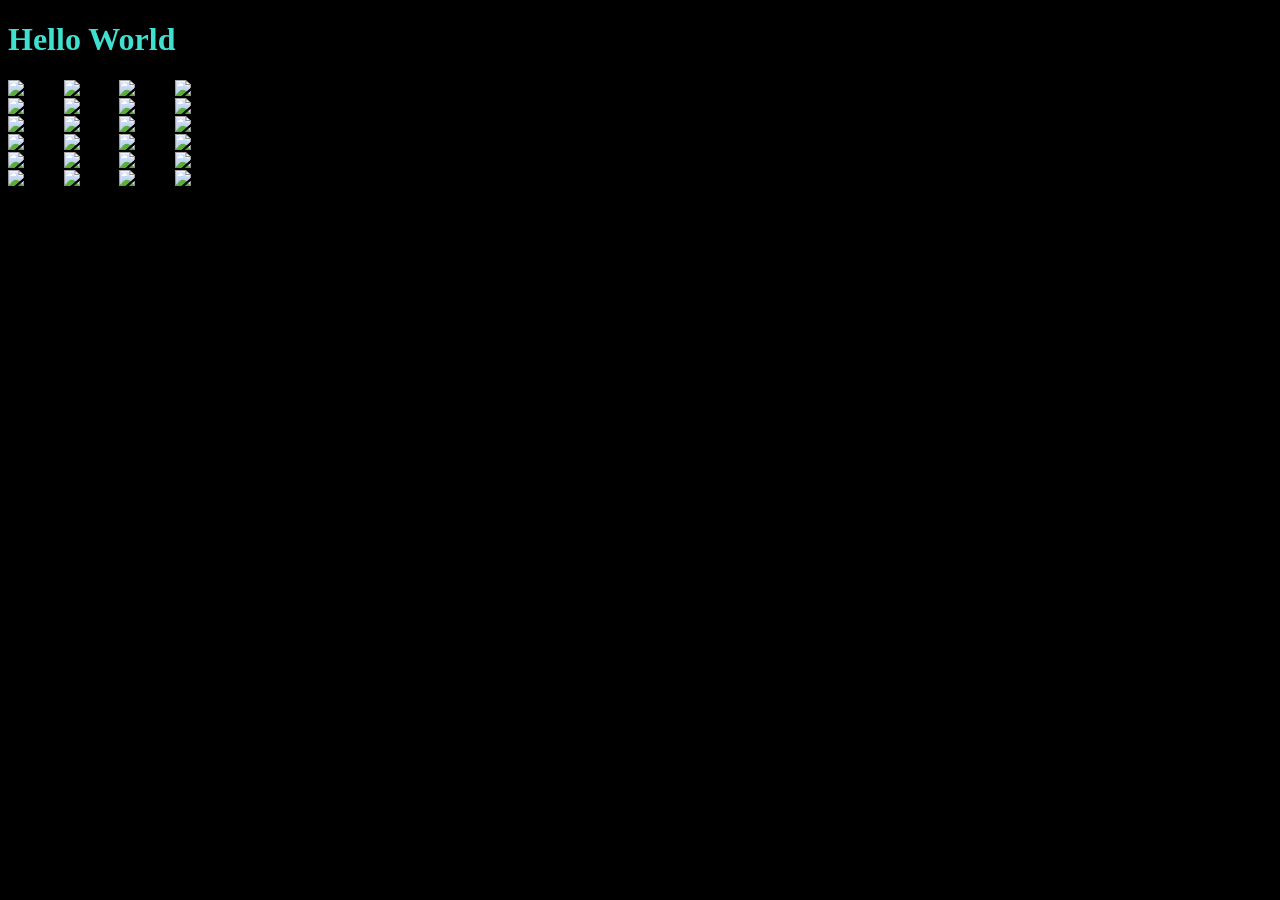
==== index.html @ b97020c7 "initial commit" ====
<!DOCTYPE html>
<html lang="en" dir="ltr">
  <head>
    <meta charset="utf-8">
    <meta name="Blank" content="There's nothing here">
    <!--I am an amateur photographer looking to go free-lance, and I love the rain and the snow, and i love taking pictures of nature. I love taking
  pictures of raindrops on things, specifically leaves, where the raindrops feel so natural. I also love the snow, because it looks pretty draped on the ground and trees, and I love to snowboard.-->
    <title>Photobook</title>
    <link rel="stylesheet" href="css/style.css">
  </head>
  <body>
    <h1>Hello World</h1>
    <img src="media/img/tinyWinterShrub.jpg" alt="shrub"width="300" height="200">
    <img src="media/img/tinyWinterShrub.jpg" alt="shrub"width="300" height="200">
    <img src="media/img/tinyWinterShrub.jpg" alt="shrub"width="300" height="200">
    <img src="media/img/tinyWinterShrub.jpg" alt="shrub"width="300" height="200">
    <br>
    <img src="media/img/tinyWinterShrub.jpg" alt="shrub"width="300" height="200">
    <img src="media/img/tinyWinterShrub.jpg" alt="shrub"width="300" height="200">
    <img src="media/img/tinyWinterShrub.jpg" alt="shrub"width="300" height="200">
    <img src="media/img/tinyWinterShrub.jpg" alt="shrub"width="300" height="200">
    <br>
    <img src="media/img/tinyWinterShrub.jpg" alt="shrub"width="300" height="200">
    <img src="media/img/tinyWinterShrub.jpg" alt="shrub"width="300" height="200">
    <img src="media/img/tinyWinterShrub.jpg" alt="shrub"width="300" height="200">
    <img src="media/img/tinyWinterShrub.jpg" alt="shrub"width="300" height="200">
    <br>
    <img src="media/img/tinyWinterShrub.jpg" alt="shrub"width="300" height="200">
    <img src="media/img/tinyWinterShrub.jpg" alt="shrub"width="300" height="200">
    <img src="media/img/tinyWinterShrub.jpg" alt="shrub"width="300" height="200">
    <img src="media/img/tinyWinterShrub.jpg" alt="shrub"width="300" height="200">
    <br>
    <img src="media/img/tinyWinterShrub.jpg" alt="shrub"width="300" height="200">
    <img src="media/img/tinyWinterShrub.jpg" alt="shrub"width="300" height="200">
    <img src="media/img/tinyWinterShrub.jpg" alt="shrub"width="300" height="200">
    <img src="media/img/tinyWinterShrub.jpg" alt="shrub"width="300" height="200">
    <br>
    <img src="media/img/tinyWinterShrub.jpg" alt="shrub"width="300" height="200">
    <img src="media/img/tinyWinterShrub.jpg" alt="shrub"width="300" height="200">
    <img src="media/img/tinyWinterShrub.jpg" alt="shrub"width="300" height="200">
    <img src="media/img/tinyWinterShrub.jpg" alt="shrub"width="300" height="200">
    <br>

  </body>
</html>
---- css/style.css ----
h1{
  color: turquoise;
}
html{
  background-color: black;
}
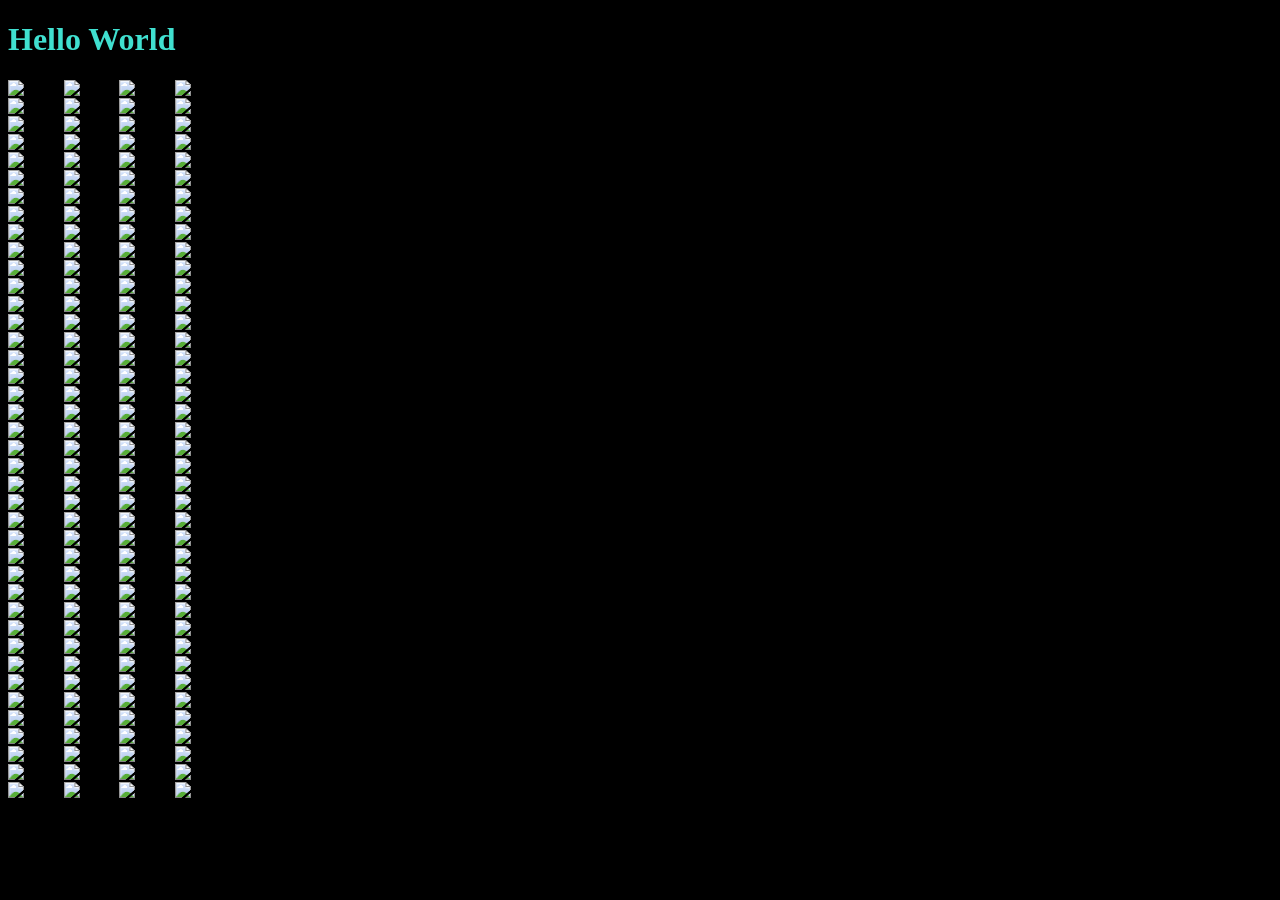
==== commit 333c8662: "Made the grid of photos worse in index" ====
--- a/index.html
+++ b/index.html
@@ -40,6 +40,176 @@
     <img src="media/img/tinyWinterShrub.jpg" alt="shrub"width="300" height="200">
     <img src="media/img/tinyWinterShrub.jpg" alt="shrub"width="300" height="200">
     <br>
+    <img src="media/img/tinyWinterShrub.jpg" alt="shrub"width="300" height="200">
+    <img src="media/img/tinyWinterShrub.jpg" alt="shrub"width="300" height="200">
+    <img src="media/img/tinyWinterShrub.jpg" alt="shrub"width="300" height="200">
+    <img src="media/img/tinyWinterShrub.jpg" alt="shrub"width="300" height="200">
+    <br>
+    <img src="media/img/tinyWinterShrub.jpg" alt="shrub"width="300" height="200">
+    <img src="media/img/tinyWinterShrub.jpg" alt="shrub"width="300" height="200">
+    <img src="media/img/tinyWinterShrub.jpg" alt="shrub"width="300" height="200">
+    <img src="media/img/tinyWinterShrub.jpg" alt="shrub"width="300" height="200">
+    <br>
+    <img src="media/img/tinyWinterShrub.jpg" alt="shrub"width="300" height="200">
+    <img src="media/img/tinyWinterShrub.jpg" alt="shrub"width="300" height="200">
+    <img src="media/img/tinyWinterShrub.jpg" alt="shrub"width="300" height="200">
+    <img src="media/img/tinyWinterShrub.jpg" alt="shrub"width="300" height="200">
+    <br>
+    <img src="media/img/tinyWinterShrub.jpg" alt="shrub"width="300" height="200">
+    <img src="media/img/tinyWinterShrub.jpg" alt="shrub"width="300" height="200">
+    <img src="media/img/tinyWinterShrub.jpg" alt="shrub"width="300" height="200">
+    <img src="media/img/tinyWinterShrub.jpg" alt="shrub"width="300" height="200">
+    <br>
+    <img src="media/img/tinyWinterShrub.jpg" alt="shrub"width="300" height="200">
+    <img src="media/img/tinyWinterShrub.jpg" alt="shrub"width="300" height="200">
+    <img src="media/img/tinyWinterShrub.jpg" alt="shrub"width="300" height="200">
+    <img src="media/img/tinyWinterShrub.jpg" alt="shrub"width="300" height="200">
+    <br>
+    <img src="media/img/tinyWinterShrub.jpg" alt="shrub"width="300" height="200">
+    <img src="media/img/tinyWinterShrub.jpg" alt="shrub"width="300" height="200">
+    <img src="media/img/tinyWinterShrub.jpg" alt="shrub"width="300" height="200">
+    <img src="media/img/tinyWinterShrub.jpg" alt="shrub"width="300" height="200">
+    <br>
+    <img src="media/img/tinyWinterShrub.jpg" alt="shrub"width="300" height="200">
+    <img src="media/img/tinyWinterShrub.jpg" alt="shrub"width="300" height="200">
+    <img src="media/img/tinyWinterShrub.jpg" alt="shrub"width="300" height="200">
+    <img src="media/img/tinyWinterShrub.jpg" alt="shrub"width="300" height="200">
+    <br>
+    <img src="media/img/tinyWinterShrub.jpg" alt="shrub"width="300" height="200">
+    <img src="media/img/tinyWinterShrub.jpg" alt="shrub"width="300" height="200">
+    <img src="media/img/tinyWinterShrub.jpg" alt="shrub"width="300" height="200">
+    <img src="media/img/tinyWinterShrub.jpg" alt="shrub"width="300" height="200">
+    <br>
+    <img src="media/img/tinyWinterShrub.jpg" alt="shrub"width="300" height="200">
+    <img src="media/img/tinyWinterShrub.jpg" alt="shrub"width="300" height="200">
+    <img src="media/img/tinyWinterShrub.jpg" alt="shrub"width="300" height="200">
+    <img src="media/img/tinyWinterShrub.jpg" alt="shrub"width="300" height="200">
+    <br>
+    <img src="media/img/tinyWinterShrub.jpg" alt="shrub"width="300" height="200">
+    <img src="media/img/tinyWinterShrub.jpg" alt="shrub"width="300" height="200">
+    <img src="media/img/tinyWinterShrub.jpg" alt="shrub"width="300" height="200">
+    <img src="media/img/tinyWinterShrub.jpg" alt="shrub"width="300" height="200">
+    <br>
+    <img src="media/img/tinyWinterShrub.jpg" alt="shrub"width="300" height="200">
+    <img src="media/img/tinyWinterShrub.jpg" alt="shrub"width="300" height="200">
+    <img src="media/img/tinyWinterShrub.jpg" alt="shrub"width="300" height="200">
+    <img src="media/img/tinyWinterShrub.jpg" alt="shrub"width="300" height="200">
+    <br>
+    <img src="media/img/tinyWinterShrub.jpg" alt="shrub"width="300" height="200">
+    <img src="media/img/tinyWinterShrub.jpg" alt="shrub"width="300" height="200">
+    <img src="media/img/tinyWinterShrub.jpg" alt="shrub"width="300" height="200">
+    <img src="media/img/tinyWinterShrub.jpg" alt="shrub"width="300" height="200">
+    <br>
+    <img src="media/img/tinyWinterShrub.jpg" alt="shrub"width="300" height="200">
+    <img src="media/img/tinyWinterShrub.jpg" alt="shrub"width="300" height="200">
+    <img src="media/img/tinyWinterShrub.jpg" alt="shrub"width="300" height="200">
+    <img src="media/img/tinyWinterShrub.jpg" alt="shrub"width="300" height="200">
+    <br>
+    <img src="media/img/tinyWinterShrub.jpg" alt="shrub"width="300" height="200">
+    <img src="media/img/tinyWinterShrub.jpg" alt="shrub"width="300" height="200">
+    <img src="media/img/tinyWinterShrub.jpg" alt="shrub"width="300" height="200">
+    <img src="media/img/tinyWinterShrub.jpg" alt="shrub"width="300" height="200">
+    <br>
+    <img src="media/img/tinyWinterShrub.jpg" alt="shrub"width="300" height="200">
+    <img src="media/img/tinyWinterShrub.jpg" alt="shrub"width="300" height="200">
+    <img src="media/img/tinyWinterShrub.jpg" alt="shrub"width="300" height="200">
+    <img src="media/img/tinyWinterShrub.jpg" alt="shrub"width="300" height="200">
+    <br>
+    <img src="media/img/tinyWinterShrub.jpg" alt="shrub"width="300" height="200">
+    <img src="media/img/tinyWinterShrub.jpg" alt="shrub"width="300" height="200">
+    <img src="media/img/tinyWinterShrub.jpg" alt="shrub"width="300" height="200">
+    <img src="media/img/tinyWinterShrub.jpg" alt="shrub"width="300" height="200">
+    <br>
+    <img src="media/img/tinyWinterShrub.jpg" alt="shrub"width="300" height="200">
+    <img src="media/img/tinyWinterShrub.jpg" alt="shrub"width="300" height="200">
+    <img src="media/img/tinyWinterShrub.jpg" alt="shrub"width="300" height="200">
+    <img src="media/img/tinyWinterShrub.jpg" alt="shrub"width="300" height="200">
+    <br>
+    <img src="media/img/tinyWinterShrub.jpg" alt="shrub"width="300" height="200">
+    <img src="media/img/tinyWinterShrub.jpg" alt="shrub"width="300" height="200">
+    <img src="media/img/tinyWinterShrub.jpg" alt="shrub"width="300" height="200">
+    <img src="media/img/tinyWinterShrub.jpg" alt="shrub"width="300" height="200">
+    <br>
+    <img src="media/img/tinyWinterShrub.jpg" alt="shrub"width="300" height="200">
+    <img src="media/img/tinyWinterShrub.jpg" alt="shrub"width="300" height="200">
+    <img src="media/img/tinyWinterShrub.jpg" alt="shrub"width="300" height="200">
+    <img src="media/img/tinyWinterShrub.jpg" alt="shrub"width="300" height="200">
+    <br>
+    <img src="media/img/tinyWinterShrub.jpg" alt="shrub"width="300" height="200">
+    <img src="media/img/tinyWinterShrub.jpg" alt="shrub"width="300" height="200">
+    <img src="media/img/tinyWinterShrub.jpg" alt="shrub"width="300" height="200">
+    <img src="media/img/tinyWinterShrub.jpg" alt="shrub"width="300" height="200">
+    <br>
+    <img src="media/img/tinyWinterShrub.jpg" alt="shrub"width="300" height="200">
+    <img src="media/img/tinyWinterShrub.jpg" alt="shrub"width="300" height="200">
+    <img src="media/img/tinyWinterShrub.jpg" alt="shrub"width="300" height="200">
+    <img src="media/img/tinyWinterShrub.jpg" alt="shrub"width="300" height="200">
+    <br>
+    <img src="media/img/tinyWinterShrub.jpg" alt="shrub"width="300" height="200">
+    <img src="media/img/tinyWinterShrub.jpg" alt="shrub"width="300" height="200">
+    <img src="media/img/tinyWinterShrub.jpg" alt="shrub"width="300" height="200">
+    <img src="media/img/tinyWinterShrub.jpg" alt="shrub"width="300" height="200">
+    <br>
+    <img src="media/img/tinyWinterShrub.jpg" alt="shrub"width="300" height="200">
+    <img src="media/img/tinyWinterShrub.jpg" alt="shrub"width="300" height="200">
+    <img src="media/img/tinyWinterShrub.jpg" alt="shrub"width="300" height="200">
+    <img src="media/img/tinyWinterShrub.jpg" alt="shrub"width="300" height="200">
+    <br>
+    <img src="media/img/tinyWinterShrub.jpg" alt="shrub"width="300" height="200">
+    <img src="media/img/tinyWinterShrub.jpg" alt="shrub"width="300" height="200">
+    <img src="media/img/tinyWinterShrub.jpg" alt="shrub"width="300" height="200">
+    <img src="media/img/tinyWinterShrub.jpg" alt="shrub"width="300" height="200">
+    <br>
+    <img src="media/img/tinyWinterShrub.jpg" alt="shrub"width="300" height="200">
+    <img src="media/img/tinyWinterShrub.jpg" alt="shrub"width="300" height="200">
+    <img src="media/img/tinyWinterShrub.jpg" alt="shrub"width="300" height="200">
+    <img src="media/img/tinyWinterShrub.jpg" alt="shrub"width="300" height="200">
+    <br>
+    <img src="media/img/tinyWinterShrub.jpg" alt="shrub"width="300" height="200">
+    <img src="media/img/tinyWinterShrub.jpg" alt="shrub"width="300" height="200">
+    <img src="media/img/tinyWinterShrub.jpg" alt="shrub"width="300" height="200">
+    <img src="media/img/tinyWinterShrub.jpg" alt="shrub"width="300" height="200">
+    <br>
+    <img src="media/img/tinyWinterShrub.jpg" alt="shrub"width="300" height="200">
+    <img src="media/img/tinyWinterShrub.jpg" alt="shrub"width="300" height="200">
+    <img src="media/img/tinyWinterShrub.jpg" alt="shrub"width="300" height="200">
+    <img src="media/img/tinyWinterShrub.jpg" alt="shrub"width="300" height="200">
+    <br>
+    <img src="media/img/tinyWinterShrub.jpg" alt="shrub"width="300" height="200">
+    <img src="media/img/tinyWinterShrub.jpg" alt="shrub"width="300" height="200">
+    <img src="media/img/tinyWinterShrub.jpg" alt="shrub"width="300" height="200">
+    <img src="media/img/tinyWinterShrub.jpg" alt="shrub"width="300" height="200">
+    <br>
+    <img src="media/img/tinyWinterShrub.jpg" alt="shrub"width="300" height="200">
+    <img src="media/img/tinyWinterShrub.jpg" alt="shrub"width="300" height="200">
+    <img src="media/img/tinyWinterShrub.jpg" alt="shrub"width="300" height="200">
+    <img src="media/img/tinyWinterShrub.jpg" alt="shrub"width="300" height="200">
+    <br>
+    <img src="media/img/tinyWinterShrub.jpg" alt="shrub"width="300" height="200">
+    <img src="media/img/tinyWinterShrub.jpg" alt="shrub"width="300" height="200">
+    <img src="media/img/tinyWinterShrub.jpg" alt="shrub"width="300" height="200">
+    <img src="media/img/tinyWinterShrub.jpg" alt="shrub"width="300" height="200">
+    <br>
+    <img src="media/img/tinyWinterShrub.jpg" alt="shrub"width="300" height="200">
+    <img src="media/img/tinyWinterShrub.jpg" alt="shrub"width="300" height="200">
+    <img src="media/img/tinyWinterShrub.jpg" alt="shrub"width="300" height="200">
+    <img src="media/img/tinyWinterShrub.jpg" alt="shrub"width="300" height="200">
+    <br>
+    <img src="media/img/tinyWinterShrub.jpg" alt="shrub"width="300" height="200">
+    <img src="media/img/tinyWinterShrub.jpg" alt="shrub"width="300" height="200">
+    <img src="media/img/tinyWinterShrub.jpg" alt="shrub"width="300" height="200">
+    <img src="media/img/tinyWinterShrub.jpg" alt="shrub"width="300" height="200">
+    <br>
+    <img src="media/img/tinyWinterShrub.jpg" alt="shrub"width="300" height="200">
+    <img src="media/img/tinyWinterShrub.jpg" alt="shrub"width="300" height="200">
+    <img src="media/img/tinyWinterShrub.jpg" alt="shrub"width="300" height="200">
+    <img src="media/img/tinyWinterShrub.jpg" alt="shrub"width="300" height="200">
+    <br>
+    <img src="media/img/tinyWinterShrub.jpg" alt="shrub"width="300" height="200">
+    <img src="media/img/tinyWinterShrub.jpg" alt="shrub"width="300" height="200">
+    <img src="media/img/tinyWinterShrub.jpg" alt="shrub"width="300" height="200">
+    <img src="media/img/tinyWinterShrub.jpg" alt="shrub"width="300" height="200">
+    <br>
 
   </body>
 </html>
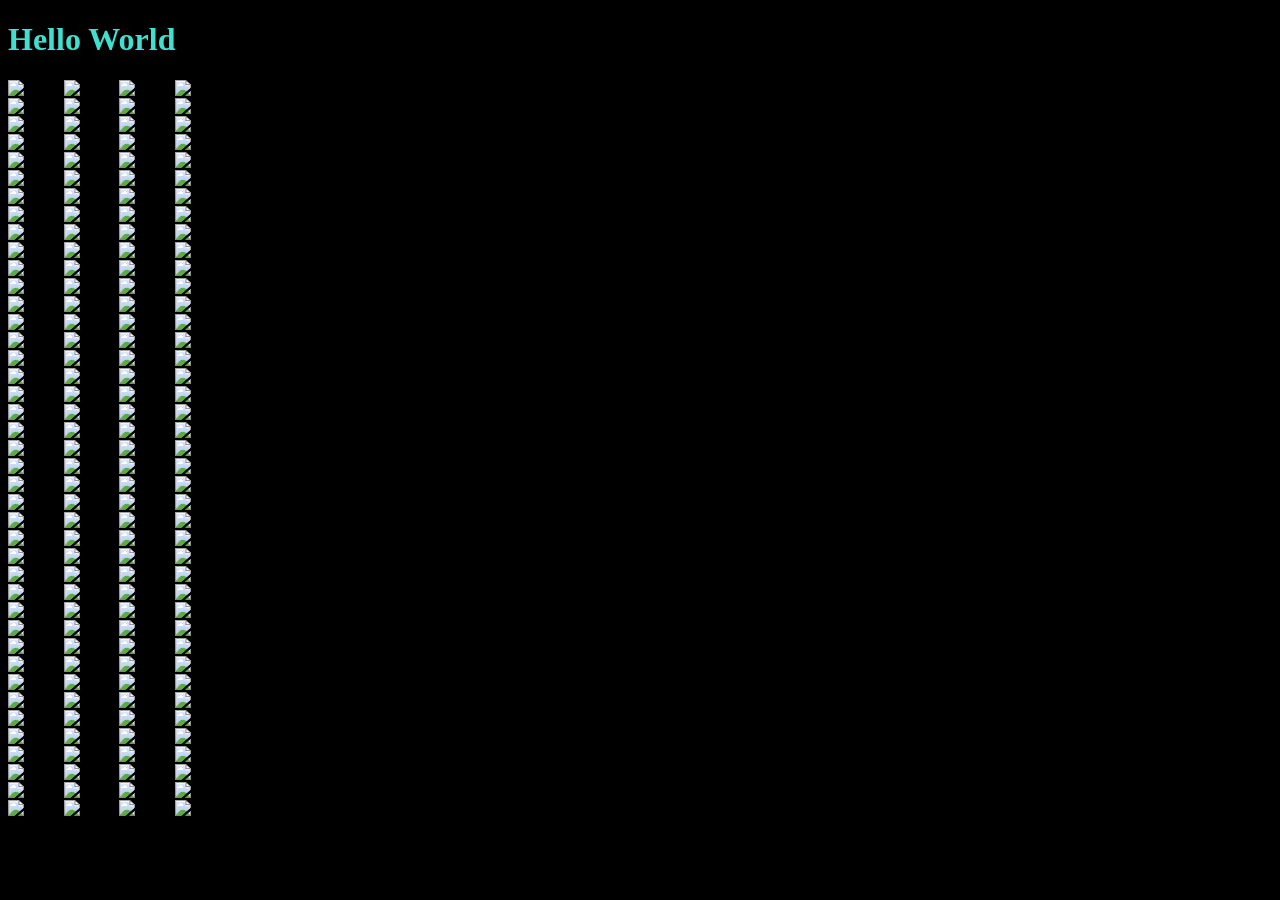
==== commit 805e4bc3: "add photos to index" ====
--- a/index.html
+++ b/index.html
@@ -10,6 +10,11 @@
   </head>
   <body>
     <h1>Hello World</h1>
+    <img src="media/img/DrippyNeedles.jpg" alt="shrub"width="300" height="200">
+    <img src="media/img/Raindrops.jpg" alt="shrub"width="300" height="200">
+    <img src="media/img/FloweryShrub.jpg" alt="shrub"width="300" height="200">
+    <img src="media/img/SnowyBranch.jpg" alt="shrub"width="300" height="200">
+    <br>
     <img src="media/img/tinyWinterShrub.jpg" alt="shrub"width="300" height="200">
     <img src="media/img/tinyWinterShrub.jpg" alt="shrub"width="300" height="200">
     <img src="media/img/tinyWinterShrub.jpg" alt="shrub"width="300" height="200">
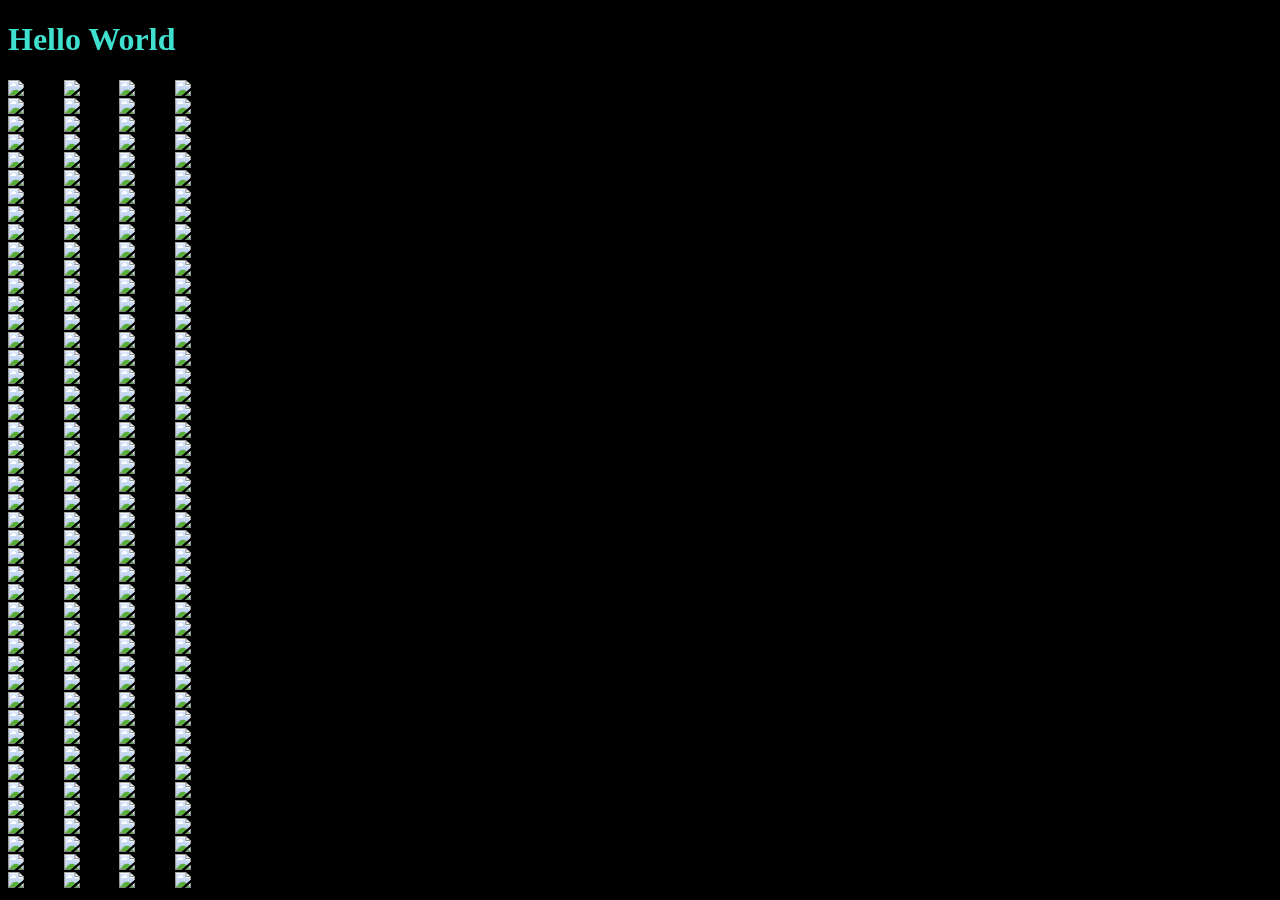
==== commit 6276adc4: "make the photo grid bigger" ====
--- a/index.html
+++ b/index.html
@@ -15,6 +15,26 @@
     <img src="media/img/FloweryShrub.jpg" alt="shrub"width="300" height="200">
     <img src="media/img/SnowyBranch.jpg" alt="shrub"width="300" height="200">
     <br>
+    <img src="media/img/DrippyNeedles.jpg" alt="shrub"width="300" height="200">
+    <img src="media/img/Raindrops.jpg" alt="shrub"width="300" height="200">
+    <img src="media/img/FloweryShrub.jpg" alt="shrub"width="300" height="200">
+    <img src="media/img/SnowyBranch.jpg" alt="shrub"width="300" height="200">
+    <br>
+    <img src="media/img/DrippyNeedles.jpg" alt="shrub"width="300" height="200">
+    <img src="media/img/Raindrops.jpg" alt="shrub"width="300" height="200">
+    <img src="media/img/FloweryShrub.jpg" alt="shrub"width="300" height="200">
+    <img src="media/img/SnowyBranch.jpg" alt="shrub"width="300" height="200">
+    <br>
+    <img src="media/img/DrippyNeedles.jpg" alt="shrub"width="300" height="200">
+    <img src="media/img/Raindrops.jpg" alt="shrub"width="300" height="200">
+    <img src="media/img/FloweryShrub.jpg" alt="shrub"width="300" height="200">
+    <img src="media/img/SnowyBranch.jpg" alt="shrub"width="300" height="200">
+    <br>
+    <img src="media/img/DrippyNeedles.jpg" alt="shrub"width="300" height="200">
+    <img src="media/img/Raindrops.jpg" alt="shrub"width="300" height="200">
+    <img src="media/img/FloweryShrub.jpg" alt="shrub"width="300" height="200">
+    <img src="media/img/SnowyBranch.jpg" alt="shrub"width="300" height="200">
+    <br>
     <img src="media/img/tinyWinterShrub.jpg" alt="shrub"width="300" height="200">
     <img src="media/img/tinyWinterShrub.jpg" alt="shrub"width="300" height="200">
     <img src="media/img/tinyWinterShrub.jpg" alt="shrub"width="300" height="200">
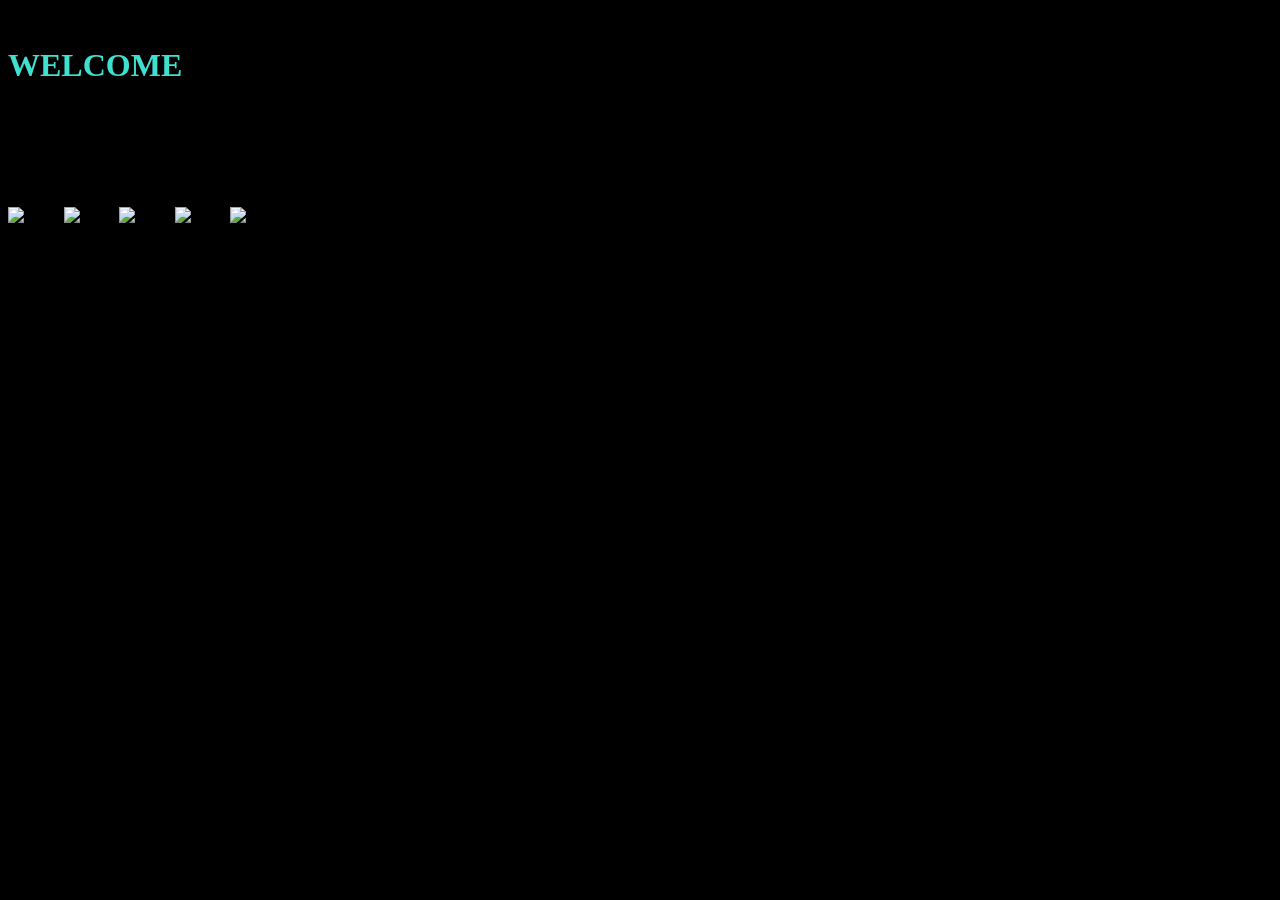
==== commit 4c94729e: "make a legit website with weird fonts" ====
--- a/index.html
+++ b/index.html
@@ -3,238 +3,25 @@
   <head>
     <meta charset="utf-8">
     <meta name="Blank" content="There's nothing here">
-    <!--I am an amateur photographer looking to go free-lance, and I love the rain and the snow, and i love taking pictures of nature. I love taking
-  pictures of raindrops on things, specifically leaves, where the raindrops feel so natural. I also love the snow, because it looks pretty draped on the ground and trees, and I love to snowboard.-->
+
     <title>Photobook</title>
     <link rel="stylesheet" href="css/style.css">
+    <link href='https://fonts.googleapis.com/css?family=Butcherman' rel='stylesheet'>
+    <link href='https://fonts.googleapis.com/css?family=Eater' rel='stylesheet'>
+    <link href='https://fonts.googleapis.com/css?family=Webdings' rel='stylesheet'>
+    <link href='https://fonts.googleapis.com/css?family=Creepster' rel='stylesheet'>
   </head>
   <body>
-    <h1>Hello World</h1>
-    <img src="media/img/DrippyNeedles.jpg" alt="shrub"width="300" height="200">
-    <img src="media/img/Raindrops.jpg" alt="shrub"width="300" height="200">
-    <img src="media/img/FloweryShrub.jpg" alt="shrub"width="300" height="200">
-    <img src="media/img/SnowyBranch.jpg" alt="shrub"width="300" height="200">
-    <br>
-    <img src="media/img/DrippyNeedles.jpg" alt="shrub"width="300" height="200">
-    <img src="media/img/Raindrops.jpg" alt="shrub"width="300" height="200">
-    <img src="media/img/FloweryShrub.jpg" alt="shrub"width="300" height="200">
-    <img src="media/img/SnowyBranch.jpg" alt="shrub"width="300" height="200">
-    <br>
-    <img src="media/img/DrippyNeedles.jpg" alt="shrub"width="300" height="200">
-    <img src="media/img/Raindrops.jpg" alt="shrub"width="300" height="200">
-    <img src="media/img/FloweryShrub.jpg" alt="shrub"width="300" height="200">
-    <img src="media/img/SnowyBranch.jpg" alt="shrub"width="300" height="200">
-    <br>
-    <img src="media/img/DrippyNeedles.jpg" alt="shrub"width="300" height="200">
-    <img src="media/img/Raindrops.jpg" alt="shrub"width="300" height="200">
-    <img src="media/img/FloweryShrub.jpg" alt="shrub"width="300" height="200">
-    <img src="media/img/SnowyBranch.jpg" alt="shrub"width="300" height="200">
-    <br>
-    <img src="media/img/DrippyNeedles.jpg" alt="shrub"width="300" height="200">
-    <img src="media/img/Raindrops.jpg" alt="shrub"width="300" height="200">
-    <img src="media/img/FloweryShrub.jpg" alt="shrub"width="300" height="200">
-    <img src="media/img/SnowyBranch.jpg" alt="shrub"width="300" height="200">
-    <br>
-    <img src="media/img/tinyWinterShrub.jpg" alt="shrub"width="300" height="200">
-    <img src="media/img/tinyWinterShrub.jpg" alt="shrub"width="300" height="200">
-    <img src="media/img/tinyWinterShrub.jpg" alt="shrub"width="300" height="200">
-    <img src="media/img/tinyWinterShrub.jpg" alt="shrub"width="300" height="200">
-    <br>
-    <img src="media/img/tinyWinterShrub.jpg" alt="shrub"width="300" height="200">
-    <img src="media/img/tinyWinterShrub.jpg" alt="shrub"width="300" height="200">
-    <img src="media/img/tinyWinterShrub.jpg" alt="shrub"width="300" height="200">
-    <img src="media/img/tinyWinterShrub.jpg" alt="shrub"width="300" height="200">
-    <br>
-    <img src="media/img/tinyWinterShrub.jpg" alt="shrub"width="300" height="200">
-    <img src="media/img/tinyWinterShrub.jpg" alt="shrub"width="300" height="200">
-    <img src="media/img/tinyWinterShrub.jpg" alt="shrub"width="300" height="200">
-    <img src="media/img/tinyWinterShrub.jpg" alt="shrub"width="300" height="200">
-    <br>
-    <img src="media/img/tinyWinterShrub.jpg" alt="shrub"width="300" height="200">
-    <img src="media/img/tinyWinterShrub.jpg" alt="shrub"width="300" height="200">
-    <img src="media/img/tinyWinterShrub.jpg" alt="shrub"width="300" height="200">
-    <img src="media/img/tinyWinterShrub.jpg" alt="shrub"width="300" height="200">
-    <br>
-    <img src="media/img/tinyWinterShrub.jpg" alt="shrub"width="300" height="200">
-    <img src="media/img/tinyWinterShrub.jpg" alt="shrub"width="300" height="200">
-    <img src="media/img/tinyWinterShrub.jpg" alt="shrub"width="300" height="200">
-    <img src="media/img/tinyWinterShrub.jpg" alt="shrub"width="300" height="200">
-    <br>
-    <img src="media/img/tinyWinterShrub.jpg" alt="shrub"width="300" height="200">
-    <img src="media/img/tinyWinterShrub.jpg" alt="shrub"width="300" height="200">
-    <img src="media/img/tinyWinterShrub.jpg" alt="shrub"width="300" height="200">
-    <img src="media/img/tinyWinterShrub.jpg" alt="shrub"width="300" height="200">
-    <br>
-    <img src="media/img/tinyWinterShrub.jpg" alt="shrub"width="300" height="200">
-    <img src="media/img/tinyWinterShrub.jpg" alt="shrub"width="300" height="200">
-    <img src="media/img/tinyWinterShrub.jpg" alt="shrub"width="300" height="200">
-    <img src="media/img/tinyWinterShrub.jpg" alt="shrub"width="300" height="200">
-    <br>
-    <img src="media/img/tinyWinterShrub.jpg" alt="shrub"width="300" height="200">
-    <img src="media/img/tinyWinterShrub.jpg" alt="shrub"width="300" height="200">
-    <img src="media/img/tinyWinterShrub.jpg" alt="shrub"width="300" height="200">
-    <img src="media/img/tinyWinterShrub.jpg" alt="shrub"width="300" height="200">
-    <br>
-    <img src="media/img/tinyWinterShrub.jpg" alt="shrub"width="300" height="200">
-    <img src="media/img/tinyWinterShrub.jpg" alt="shrub"width="300" height="200">
-    <img src="media/img/tinyWinterShrub.jpg" alt="shrub"width="300" height="200">
-    <img src="media/img/tinyWinterShrub.jpg" alt="shrub"width="300" height="200">
-    <br>
-    <img src="media/img/tinyWinterShrub.jpg" alt="shrub"width="300" height="200">
-    <img src="media/img/tinyWinterShrub.jpg" alt="shrub"width="300" height="200">
-    <img src="media/img/tinyWinterShrub.jpg" alt="shrub"width="300" height="200">
-    <img src="media/img/tinyWinterShrub.jpg" alt="shrub"width="300" height="200">
-    <br>
-    <img src="media/img/tinyWinterShrub.jpg" alt="shrub"width="300" height="200">
-    <img src="media/img/tinyWinterShrub.jpg" alt="shrub"width="300" height="200">
-    <img src="media/img/tinyWinterShrub.jpg" alt="shrub"width="300" height="200">
-    <img src="media/img/tinyWinterShrub.jpg" alt="shrub"width="300" height="200">
-    <br>
-    <img src="media/img/tinyWinterShrub.jpg" alt="shrub"width="300" height="200">
-    <img src="media/img/tinyWinterShrub.jpg" alt="shrub"width="300" height="200">
-    <img src="media/img/tinyWinterShrub.jpg" alt="shrub"width="300" height="200">
-    <img src="media/img/tinyWinterShrub.jpg" alt="shrub"width="300" height="200">
-    <br>
-    <img src="media/img/tinyWinterShrub.jpg" alt="shrub"width="300" height="200">
-    <img src="media/img/tinyWinterShrub.jpg" alt="shrub"width="300" height="200">
-    <img src="media/img/tinyWinterShrub.jpg" alt="shrub"width="300" height="200">
-    <img src="media/img/tinyWinterShrub.jpg" alt="shrub"width="300" height="200">
-    <br>
-    <img src="media/img/tinyWinterShrub.jpg" alt="shrub"width="300" height="200">
-    <img src="media/img/tinyWinterShrub.jpg" alt="shrub"width="300" height="200">
-    <img src="media/img/tinyWinterShrub.jpg" alt="shrub"width="300" height="200">
-    <img src="media/img/tinyWinterShrub.jpg" alt="shrub"width="300" height="200">
-    <br>
-    <img src="media/img/tinyWinterShrub.jpg" alt="shrub"width="300" height="200">
-    <img src="media/img/tinyWinterShrub.jpg" alt="shrub"width="300" height="200">
-    <img src="media/img/tinyWinterShrub.jpg" alt="shrub"width="300" height="200">
-    <img src="media/img/tinyWinterShrub.jpg" alt="shrub"width="300" height="200">
-    <br>
-    <img src="media/img/tinyWinterShrub.jpg" alt="shrub"width="300" height="200">
-    <img src="media/img/tinyWinterShrub.jpg" alt="shrub"width="300" height="200">
-    <img src="media/img/tinyWinterShrub.jpg" alt="shrub"width="300" height="200">
-    <img src="media/img/tinyWinterShrub.jpg" alt="shrub"width="300" height="200">
-    <br>
-    <img src="media/img/tinyWinterShrub.jpg" alt="shrub"width="300" height="200">
-    <img src="media/img/tinyWinterShrub.jpg" alt="shrub"width="300" height="200">
-    <img src="media/img/tinyWinterShrub.jpg" alt="shrub"width="300" height="200">
-    <img src="media/img/tinyWinterShrub.jpg" alt="shrub"width="300" height="200">
-    <br>
-    <img src="media/img/tinyWinterShrub.jpg" alt="shrub"width="300" height="200">
-    <img src="media/img/tinyWinterShrub.jpg" alt="shrub"width="300" height="200">
-    <img src="media/img/tinyWinterShrub.jpg" alt="shrub"width="300" height="200">
-    <img src="media/img/tinyWinterShrub.jpg" alt="shrub"width="300" height="200">
-    <br>
-    <img src="media/img/tinyWinterShrub.jpg" alt="shrub"width="300" height="200">
-    <img src="media/img/tinyWinterShrub.jpg" alt="shrub"width="300" height="200">
-    <img src="media/img/tinyWinterShrub.jpg" alt="shrub"width="300" height="200">
-    <img src="media/img/tinyWinterShrub.jpg" alt="shrub"width="300" height="200">
-    <br>
-    <img src="media/img/tinyWinterShrub.jpg" alt="shrub"width="300" height="200">
-    <img src="media/img/tinyWinterShrub.jpg" alt="shrub"width="300" height="200">
-    <img src="media/img/tinyWinterShrub.jpg" alt="shrub"width="300" height="200">
-    <img src="media/img/tinyWinterShrub.jpg" alt="shrub"width="300" height="200">
-    <br>
-    <img src="media/img/tinyWinterShrub.jpg" alt="shrub"width="300" height="200">
-    <img src="media/img/tinyWinterShrub.jpg" alt="shrub"width="300" height="200">
-    <img src="media/img/tinyWinterShrub.jpg" alt="shrub"width="300" height="200">
-    <img src="media/img/tinyWinterShrub.jpg" alt="shrub"width="300" height="200">
-    <br>
-    <img src="media/img/tinyWinterShrub.jpg" alt="shrub"width="300" height="200">
-    <img src="media/img/tinyWinterShrub.jpg" alt="shrub"width="300" height="200">
-    <img src="media/img/tinyWinterShrub.jpg" alt="shrub"width="300" height="200">
-    <img src="media/img/tinyWinterShrub.jpg" alt="shrub"width="300" height="200">
-    <br>
-    <img src="media/img/tinyWinterShrub.jpg" alt="shrub"width="300" height="200">
-    <img src="media/img/tinyWinterShrub.jpg" alt="shrub"width="300" height="200">
-    <img src="media/img/tinyWinterShrub.jpg" alt="shrub"width="300" height="200">
-    <img src="media/img/tinyWinterShrub.jpg" alt="shrub"width="300" height="200">
-    <br>
-    <img src="media/img/tinyWinterShrub.jpg" alt="shrub"width="300" height="200">
-    <img src="media/img/tinyWinterShrub.jpg" alt="shrub"width="300" height="200">
-    <img src="media/img/tinyWinterShrub.jpg" alt="shrub"width="300" height="200">
-    <img src="media/img/tinyWinterShrub.jpg" alt="shrub"width="300" height="200">
-    <br>
-    <img src="media/img/tinyWinterShrub.jpg" alt="shrub"width="300" height="200">
-    <img src="media/img/tinyWinterShrub.jpg" alt="shrub"width="300" height="200">
-    <img src="media/img/tinyWinterShrub.jpg" alt="shrub"width="300" height="200">
-    <img src="media/img/tinyWinterShrub.jpg" alt="shrub"width="300" height="200">
-    <br>
-    <img src="media/img/tinyWinterShrub.jpg" alt="shrub"width="300" height="200">
-    <img src="media/img/tinyWinterShrub.jpg" alt="shrub"width="300" height="200">
-    <img src="media/img/tinyWinterShrub.jpg" alt="shrub"width="300" height="200">
-    <img src="media/img/tinyWinterShrub.jpg" alt="shrub"width="300" height="200">
-    <br>
-    <img src="media/img/tinyWinterShrub.jpg" alt="shrub"width="300" height="200">
-    <img src="media/img/tinyWinterShrub.jpg" alt="shrub"width="300" height="200">
-    <img src="media/img/tinyWinterShrub.jpg" alt="shrub"width="300" height="200">
-    <img src="media/img/tinyWinterShrub.jpg" alt="shrub"width="300" height="200">
-    <br>
-    <img src="media/img/tinyWinterShrub.jpg" alt="shrub"width="300" height="200">
-    <img src="media/img/tinyWinterShrub.jpg" alt="shrub"width="300" height="200">
-    <img src="media/img/tinyWinterShrub.jpg" alt="shrub"width="300" height="200">
-    <img src="media/img/tinyWinterShrub.jpg" alt="shrub"width="300" height="200">
-    <br>
-    <img src="media/img/tinyWinterShrub.jpg" alt="shrub"width="300" height="200">
-    <img src="media/img/tinyWinterShrub.jpg" alt="shrub"width="300" height="200">
-    <img src="media/img/tinyWinterShrub.jpg" alt="shrub"width="300" height="200">
-    <img src="media/img/tinyWinterShrub.jpg" alt="shrub"width="300" height="200">
-    <br>
-    <img src="media/img/tinyWinterShrub.jpg" alt="shrub"width="300" height="200">
-    <img src="media/img/tinyWinterShrub.jpg" alt="shrub"width="300" height="200">
-    <img src="media/img/tinyWinterShrub.jpg" alt="shrub"width="300" height="200">
-    <img src="media/img/tinyWinterShrub.jpg" alt="shrub"width="300" height="200">
-    <br>
-    <img src="media/img/tinyWinterShrub.jpg" alt="shrub"width="300" height="200">
-    <img src="media/img/tinyWinterShrub.jpg" alt="shrub"width="300" height="200">
-    <img src="media/img/tinyWinterShrub.jpg" alt="shrub"width="300" height="200">
-    <img src="media/img/tinyWinterShrub.jpg" alt="shrub"width="300" height="200">
-    <br>
-    <img src="media/img/tinyWinterShrub.jpg" alt="shrub"width="300" height="200">
-    <img src="media/img/tinyWinterShrub.jpg" alt="shrub"width="300" height="200">
-    <img src="media/img/tinyWinterShrub.jpg" alt="shrub"width="300" height="200">
-    <img src="media/img/tinyWinterShrub.jpg" alt="shrub"width="300" height="200">
-    <br>
-    <img src="media/img/tinyWinterShrub.jpg" alt="shrub"width="300" height="200">
-    <img src="media/img/tinyWinterShrub.jpg" alt="shrub"width="300" height="200">
-    <img src="media/img/tinyWinterShrub.jpg" alt="shrub"width="300" height="200">
-    <img src="media/img/tinyWinterShrub.jpg" alt="shrub"width="300" height="200">
-    <br>
-    <img src="media/img/tinyWinterShrub.jpg" alt="shrub"width="300" height="200">
-    <img src="media/img/tinyWinterShrub.jpg" alt="shrub"width="300" height="200">
-    <img src="media/img/tinyWinterShrub.jpg" alt="shrub"width="300" height="200">
-    <img src="media/img/tinyWinterShrub.jpg" alt="shrub"width="300" height="200">
-    <br>
-    <img src="media/img/tinyWinterShrub.jpg" alt="shrub"width="300" height="200">
-    <img src="media/img/tinyWinterShrub.jpg" alt="shrub"width="300" height="200">
-    <img src="media/img/tinyWinterShrub.jpg" alt="shrub"width="300" height="200">
-    <img src="media/img/tinyWinterShrub.jpg" alt="shrub"width="300" height="200">
-    <br>
-    <img src="media/img/tinyWinterShrub.jpg" alt="shrub"width="300" height="200">
-    <img src="media/img/tinyWinterShrub.jpg" alt="shrub"width="300" height="200">
-    <img src="media/img/tinyWinterShrub.jpg" alt="shrub"width="300" height="200">
-    <img src="media/img/tinyWinterShrub.jpg" alt="shrub"width="300" height="200">
-    <br>
-    <img src="media/img/tinyWinterShrub.jpg" alt="shrub"width="300" height="200">
-    <img src="media/img/tinyWinterShrub.jpg" alt="shrub"width="300" height="200">
-    <img src="media/img/tinyWinterShrub.jpg" alt="shrub"width="300" height="200">
-    <img src="media/img/tinyWinterShrub.jpg" alt="shrub"width="300" height="200">
-    <br>
-    <img src="media/img/tinyWinterShrub.jpg" alt="shrub"width="300" height="200">
-    <img src="media/img/tinyWinterShrub.jpg" alt="shrub"width="300" height="200">
-    <img src="media/img/tinyWinterShrub.jpg" alt="shrub"width="300" height="200">
-    <img src="media/img/tinyWinterShrub.jpg" alt="shrub"width="300" height="200">
-    <br>
-    <img src="media/img/tinyWinterShrub.jpg" alt="shrub"width="300" height="200">
-    <img src="media/img/tinyWinterShrub.jpg" alt="shrub"width="300" height="200">
-    <img src="media/img/tinyWinterShrub.jpg" alt="shrub"width="300" height="200">
-    <img src="media/img/tinyWinterShrub.jpg" alt="shrub"width="300" height="200">
-    <br>
-    <img src="media/img/tinyWinterShrub.jpg" alt="shrub"width="300" height="200">
-    <img src="media/img/tinyWinterShrub.jpg" alt="shrub"width="300" height="200">
-    <img src="media/img/tinyWinterShrub.jpg" alt="shrub"width="300" height="200">
-    <img src="media/img/tinyWinterShrub.jpg" alt="shrub"width="300" height="200">
-    <br>
+    font-family: 'Butcherman';
+    font-size: 22px;
+    <h1>WELCOME</h1>
+    <h2>I am an amateur photographer looking to go free-lance, and I love the rain and the snow, and i love taking pictures of nature. I love taking
+  pictures of raindrops on things, specifically leaves, where the raindrops feel so natural. I also love the snow, because it looks pretty draped on the ground and trees, and I love to snowboard.</h2>
+  <img src="media/img/DrippyNeedles.jpg" alt="shrub"width="300" height="200">
+  <img src="media/img/Raindrops.jpg" alt="shrub"width="300" height="200">
+  <img src="media/img/FloweryShrub.jpg" alt="shrub"width="300" height="200">
+  <img src="media/img/SnowyBranch.jpg" alt="shrub"width="300" height="200">
+  <img src="media/img/SnowyBranch.jpg" alt="shrub"width="300" height="200">
 
   </body>
 </html>
